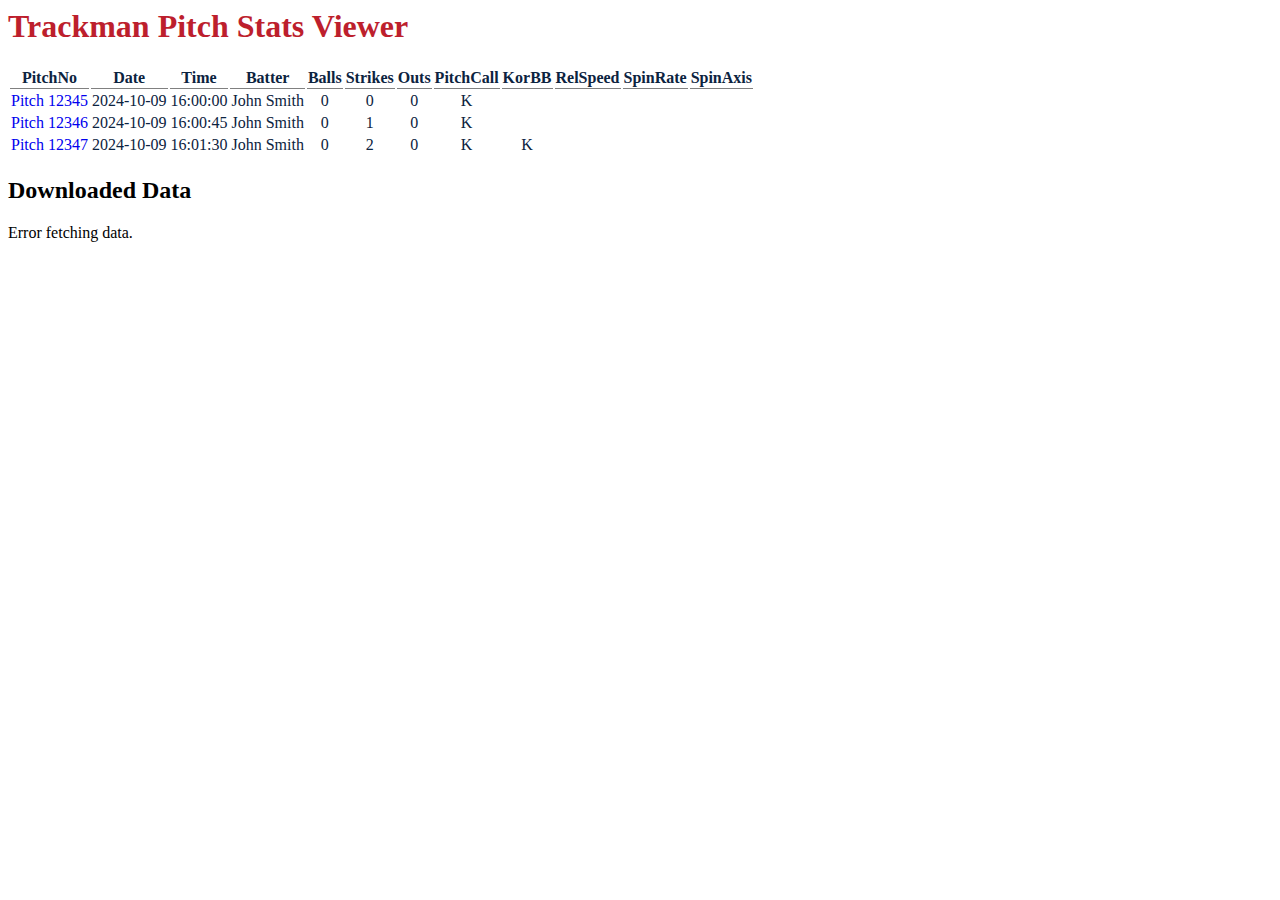
==== index.html @ 986cfdf4 "Update index.html" ====
<html>
  <head>
    <title>Pitch Stats</title>
    <link rel="stylesheet" href="styles.css"></link>
  </head>
  <body>
    <h1 class="red">Trackman Pitch Stats Viewer</h1>
    <table class="blue">
      <tr>
        <th>PitchNo</th>
        <th>Date</th>
        <th>Time</th>
        <th>Batter</th>
        <th>Balls</th>
        <th>Strikes</th>
        <th>Outs</th>
        <th>PitchCall</th>
        <th>KorBB</th>
        <th>RelSpeed</th>
        <th>SpinRate</th>
        <th>SpinAxis</th>
      </tr>
      <tr>
        <td><a href="details.html">Pitch 12345</a></td>
        <td>2024-10-09</td>
        <td>16:00:00</td>
        <td>John Smith</td>
        <td>0</td>
        <td>0</td>
        <td>0</td>
        <td>K</td>
        <td></td>
        <td></td>
        <td></td>
        <td></td>
      </tr>
      <tr>
        <td><a href="details.html">Pitch 12346</a></td>
        <td>2024-10-09</td>
        <td>16:00:45</td>
        <td>John Smith</td>
        <td>0</td>
        <td>1</td>
        <td>0</td>
        <td>K</td>
        <td></td>
        <td></td>
        <td></td>
        <td></td>
      </tr>
      <tr>
        <td><a href="details.html">Pitch 12347</a></td>
        <td>2024-10-09</td>
        <td>16:01:30</td>
        <td>John Smith</td>
        <td>0</td>
        <td>2</td>
        <td>0</td>
        <td>K</td>
        <td>K</td>
        <td></td>
        <td></td>
        <td></td>
      </tr>
    </table>
  <script src="script.js"></script>
  <h2>Downloaded Data</h2>
  <div id="data"></div>
  </body>
</html>
---- styles.css ----
.blue {
  color: #0C2340;
}
.red {
  color: #BD1F2D;
}

th { 
  border-bottom: 1px solid gray;
}

td {
  text-align: center;
}

td.left {
  text-align: left;
}

a {
  text-decoration: none;
}

a:hover {
  text-decoration: underline;
}
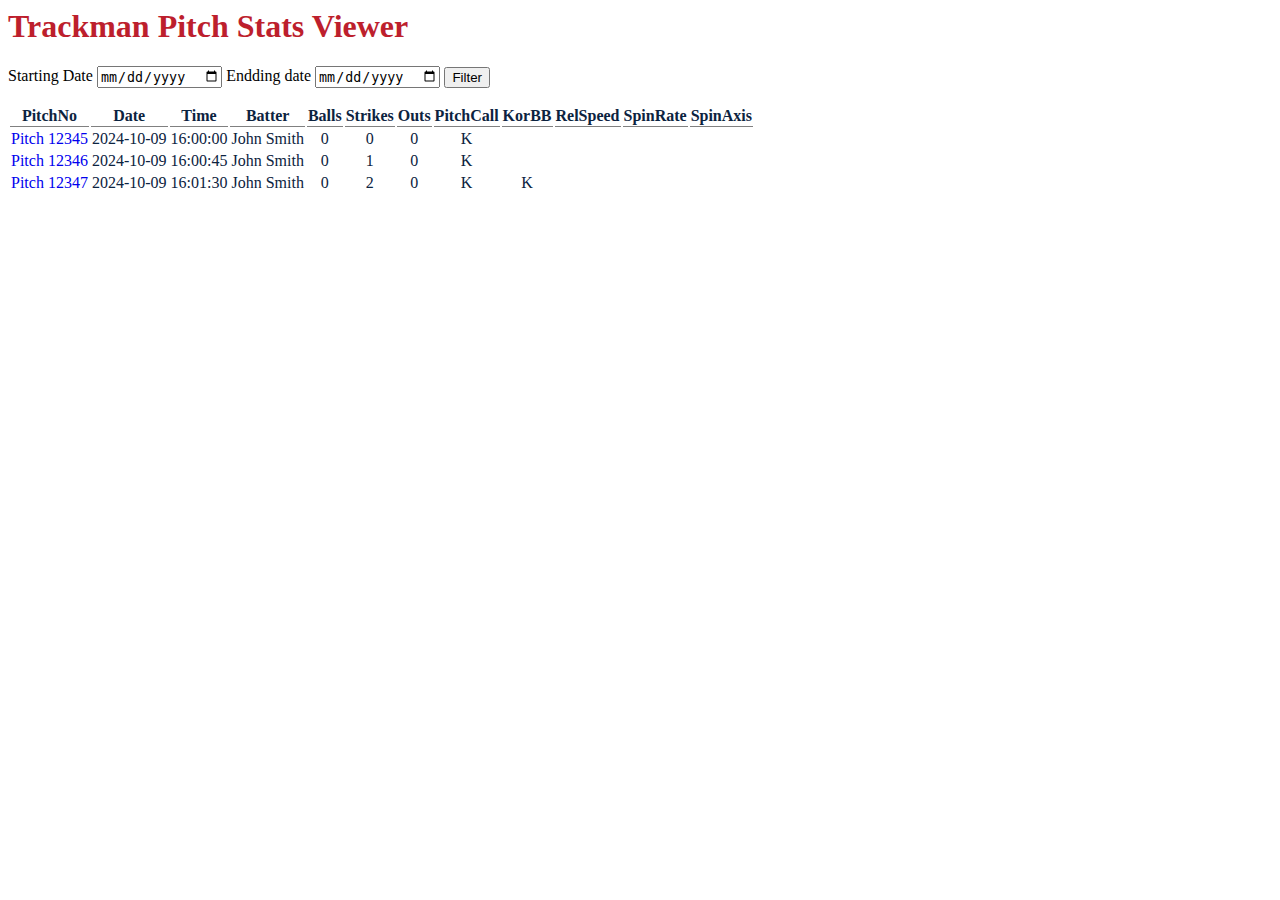
==== commit ebda367c: "added filter form" ====
--- a/index.html
+++ b/index.html
@@ -5,6 +5,13 @@
   </head>
   <body>
     <h1 class="red">Trackman Pitch Stats Viewer</h1>
+    <form>
+      <label>Starting Date</label>
+      <input type="date" id="startdate" />
+      <label>Endding date</label>
+      <input type="date" id="enddate" />
+      <button>Filter</button>
+    </form>
     <table class="blue">
       <tr>
         <th>PitchNo</th>
@@ -63,8 +70,6 @@
         <td></td>
       </tr>
     </table>
-  <script src="script.js"></script>
-  <h2>Downloaded Data</h2>
-  <div id="data"></div>
+    <script src="script.js"></script>
   </body>
 </html>
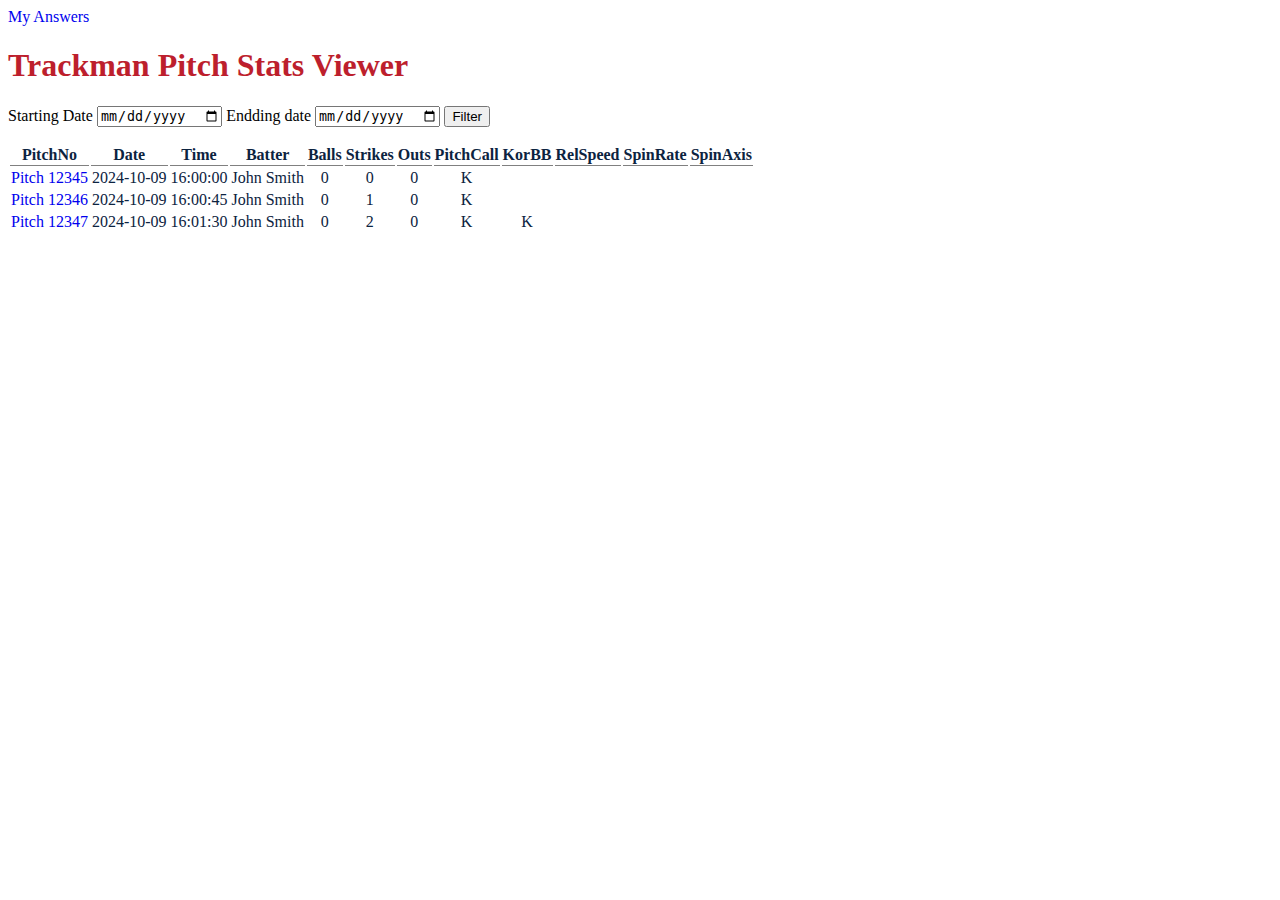
==== commit c941cf4e: "Update index.html" ====
--- a/index.html
+++ b/index.html
@@ -4,8 +4,9 @@
     <link rel="stylesheet" href="styles.css"></link>
   </head>
   <body>
+    <a href="answers.html">My Answers</a>
     <h1 class="red">Trackman Pitch Stats Viewer</h1>
-    <form>
+    <form onsubmit="downloadData();">
       <label>Starting Date</label>
       <input type="date" id="startdate" />
       <label>Endding date</label>
@@ -28,7 +29,7 @@
         <th>SpinAxis</th>
       </tr>
       <tr>
-        <td><a href="details.html">Pitch 12345</a></td>
+        <td><a href="details.html?id=12345">Pitch 12345</a></td>
         <td>2024-10-09</td>
         <td>16:00:00</td>
         <td>John Smith</td>
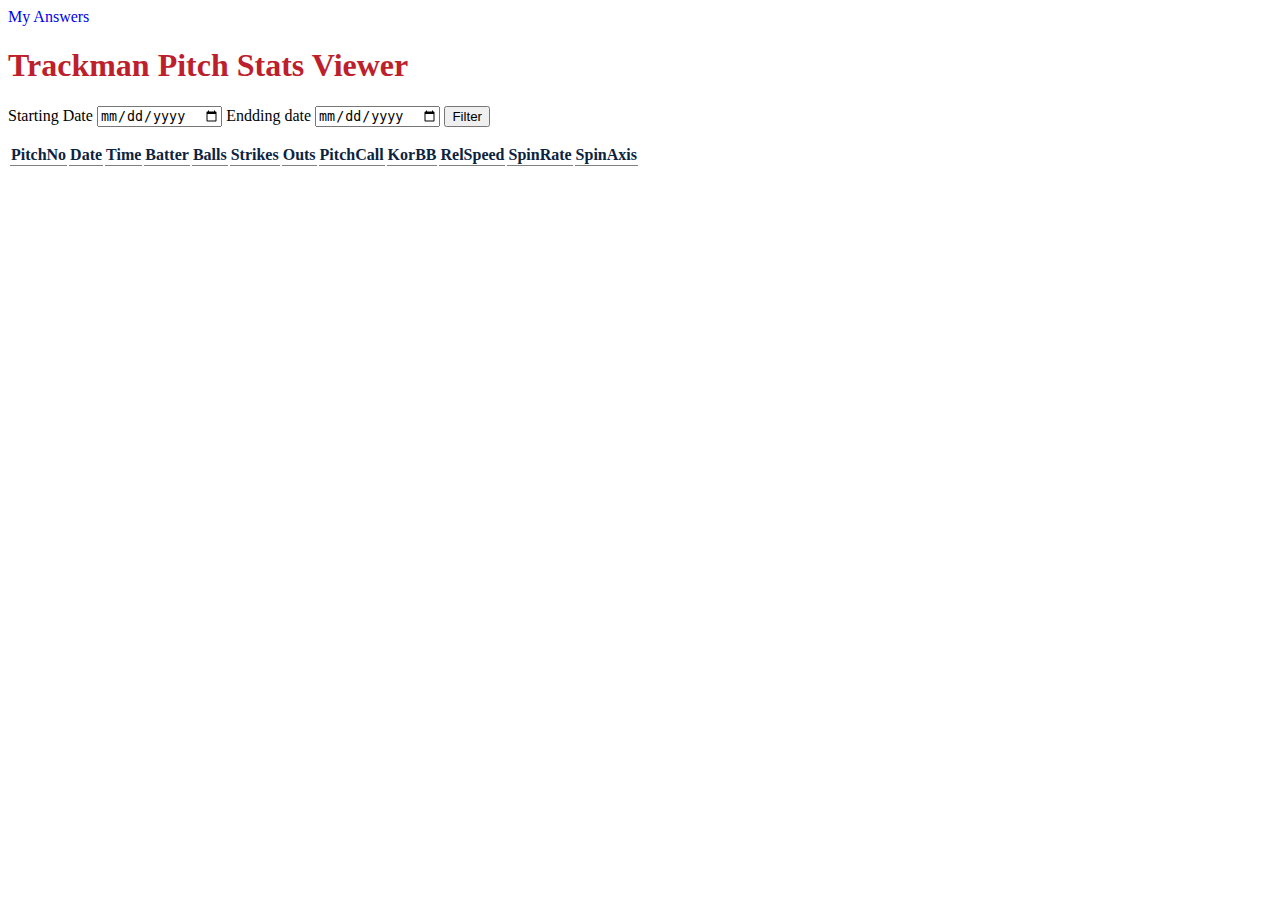
==== commit 1f718fbd: "added download code" ====
--- a/index.html
+++ b/index.html
@@ -6,7 +6,7 @@
   <body>
     <a href="answers.html">My Answers</a>
     <h1 class="red">Trackman Pitch Stats Viewer</h1>
-    <form onsubmit="downloadData();">
+    <form onsubmit="filterData();">
       <label>Starting Date</label>
       <input type="date" id="startdate" />
       <label>Endding date</label>
@@ -14,62 +14,25 @@
       <button>Filter</button>
     </form>
     <table class="blue">
-      <tr>
-        <th>PitchNo</th>
-        <th>Date</th>
-        <th>Time</th>
-        <th>Batter</th>
-        <th>Balls</th>
-        <th>Strikes</th>
-        <th>Outs</th>
-        <th>PitchCall</th>
-        <th>KorBB</th>
-        <th>RelSpeed</th>
-        <th>SpinRate</th>
-        <th>SpinAxis</th>
-      </tr>
-      <tr>
-        <td><a href="details.html?id=12345">Pitch 12345</a></td>
-        <td>2024-10-09</td>
-        <td>16:00:00</td>
-        <td>John Smith</td>
-        <td>0</td>
-        <td>0</td>
-        <td>0</td>
-        <td>K</td>
-        <td></td>
-        <td></td>
-        <td></td>
-        <td></td>
-      </tr>
-      <tr>
-        <td><a href="details.html">Pitch 12346</a></td>
-        <td>2024-10-09</td>
-        <td>16:00:45</td>
-        <td>John Smith</td>
-        <td>0</td>
-        <td>1</td>
-        <td>0</td>
-        <td>K</td>
-        <td></td>
-        <td></td>
-        <td></td>
-        <td></td>
-      </tr>
-      <tr>
-        <td><a href="details.html">Pitch 12347</a></td>
-        <td>2024-10-09</td>
-        <td>16:01:30</td>
-        <td>John Smith</td>
-        <td>0</td>
-        <td>2</td>
-        <td>0</td>
-        <td>K</td>
-        <td>K</td>
-        <td></td>
-        <td></td>
-        <td></td>
-      </tr>
+      <thead>
+          <tr>
+              <th>PitchNo</th>
+              <th>Date</th>
+              <th>Time</th>
+              <th>Batter</th>
+              <th>Balls</th>
+              <th>Strikes</th>
+              <th>Outs</th>
+              <th>PitchCall</th>
+              <th>KorBB</th>
+              <th>RelSpeed</th>
+              <th>SpinRate</th>
+              <th>SpinAxis</th>
+          </tr>
+      </thead>
+      <tbody id="pitch-data">
+          <!-- Rows will be populated here by JavaScript -->
+      </tbody>
     </table>
     <script src="script.js"></script>
   </body>
